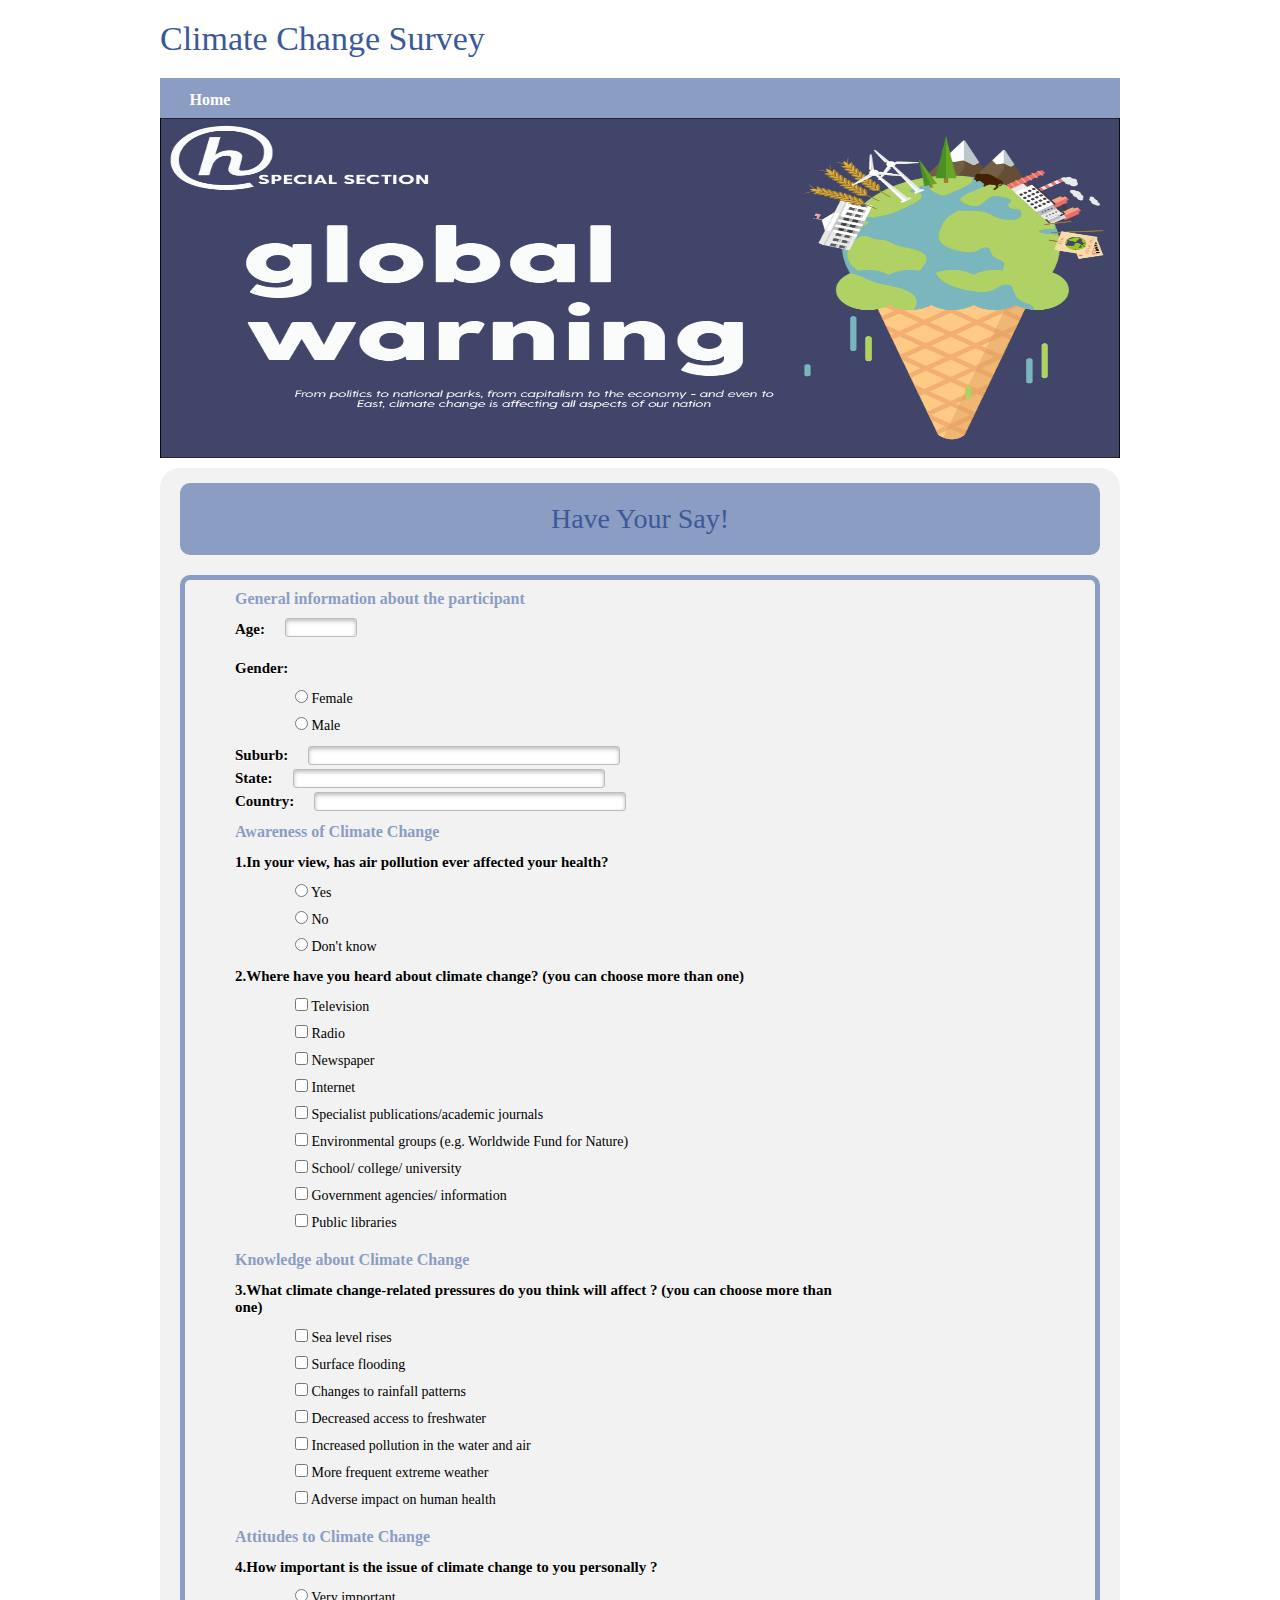
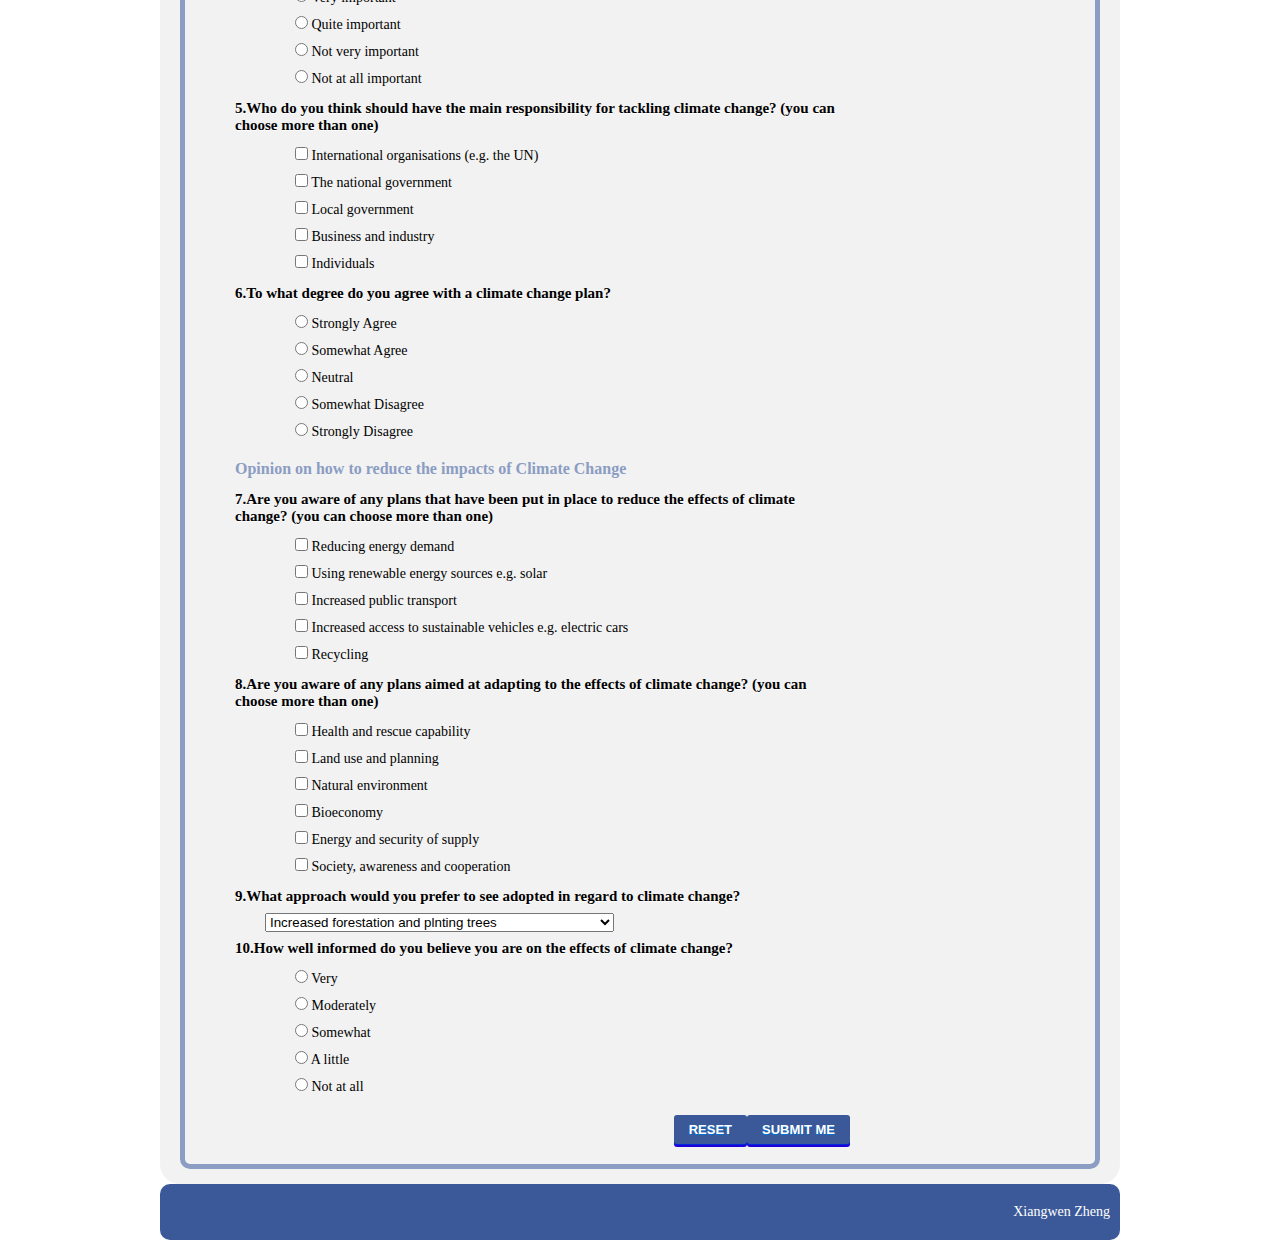
==== index.html @ 6d7d960d "Rename homepage.html to index.html" ====
<!DOCTYPE html>
<html>
<head>
	<title>Climate Change</title>
	<link rel="stylesheet" href="css/reset.css" />
	<link rel="stylesheet" href="css/style_ans.css" />
	<link rel="stylesheet" href="css/survey_ans.css" />
	<script src="js/survey.js"></script>
	
</head>
<body>
	<header>
		<h1>Climate Change Survey</h1>
	</header>
	<nav>
		<ul>
			<li ><a href="homepage.html">Home</a></li>
		</ul>
	</nav>
	
	<div class="imageGreen">
    	<img src="images/3.png" width = "960px" height = "340px">
	</div>
	<div id="content">
		<article class="voice">
			<header>
				<h2>Have Your Say!</h2>
			</header>
			
			<!-- SURVEY -->
			<div class="survey">
				<form  action="response.html" onload="validate()" name="myForm">
					<!-- General information about the participant -->
					<fieldset class="form-inner">	
						<legend>General information about the participant</legend>
						<label for="age" class="question">Age:</label>
						<input type="number" min="0" class="inputSmall" name="age"  required="" />	
						
						<label for="gender" class="question">Gender:</label>
						<ol>
							<li>
								<input type="radio"   value="Female" name="gender" onclick="gender_function(this.value)" required/>
								<label class="gender" for="female">Female</label>
							</li>
							<li>
								<input type="radio"   value="Male" name="gender" onclick="gender_function(this.value)" required/>
								<label class="gender" for="male">Male</label>
							</li>
						</ol>
						
						
						<label for="suburb" class="question">Suburb:</label>
						<input type="text" class="input" name="suburb" required="" />
							
						<label for="state" class="question">State:</label>
						<input type="text" class="input" name="state" required="" />
						
						<label for="country" class="question">Country:</label>
						<input type="text" class="input" name="country" required="" />
						
					</fieldset>
					
					<!-- Awareness of Climate Change -->
					<fieldset class="form-inner">
						
						<legend>Awareness of Climate Change</legend>
							
						<label for="awareness_air_pollution" class="question">1.In your view, has air pollution ever affected your health? </label><!-- //The questions have been adapted from Section 1 Question 2 by University of Bath Lorraine Whitmarsh  -->
						<ol>
							<li>
								<input type="radio" value="yes" name="awareness_air_pollution" onclick="q1_function(this.value)" required/>
								<label class="usage" for="yes">Yes</label>
							</li>
							<li>
								<input type="radio" value="no" name="awareness_air_pollution" onclick="q1_function(this.value)" required/>
								<label class="usage" for="no">No</label>
							</li>
							<li>
								<input type="radio" value="don't_know" name="awareness_air_pollution" onclick="q1_function(this.value)" required>
								<label class="usage" for="don't_know">Don't know</label>
							</li>
						</ol>
						
						<label for="where" class="question">2.Where have you heard about climate change? (you can choose more than one)</label><!-- //The questions have been adapted from Section 2 Question 11 by University of Bath Lorraine Whitmarsh  -->
						<ol>
							<li>
								<input type="checkbox" id="q2_a1" name="where" value="Television"  onclick="q2_function(this.value)"/>
								<label class="where" for="q2_a1">Television</label>
							</li>
							<li>
								<input type="checkbox" id="q2_a2" name="where"  value="Radio"  onclick="q2_function(this.value)"/>
								<label class="where" for="q2_a2">Radio</label>
							</li>
							<li>
								<input type="checkbox" id="q2_a3" name="where"  value="Newspaper"  onclick="q2_function(this.value)"/>
								<label class="where" for="q2_a3">Newspaper</label>
							</li>
							<li>
								<input type="checkbox" id="q2_a4" name="where"  value="Internet"  onclick="q2_function(this.value)"/>
								<label class="where" for="q2_a4">Internet</label>
							</li>
							<li>
								<input type="checkbox" id="q2_a5"  name="where" value="Specialist publications/academic journals"  onclick="q2_function(this.value)"/>
								<label class="where" for="q2_a5">Specialist publications/academic journals</label>
							</li>
							<li>
								<input type="checkbox" id="q2_a6" name="where" value="Environmental groups (e.g. Worldwide Fund for Nature)"  onclick="q2_function(this.value)"/>
								<label class="where" for="q2_a6">Environmental groups (e.g. Worldwide Fund for Nature)</label>
							</li>
							<li>
								<input type="checkbox" id="q2_a7" name="where" value="School/ college/ university"  onclick="q2_function(this.value)"/>
								<label class="where" for="q2_a7">School/ college/ university</label>
							</li>
							<li>
								<input type="checkbox" id="q2_a8" name="where" value="Government agencies/ information"  onclick="q2_function(this.value)"/>
								<label class="where" for="q2_a8">Government agencies/ information</label>
							</li>
							<li>
								<input type="checkbox" id="q2_a9" name="where" value="Public libraries"  onclick="q2_function(this.value)">
								<label class="whyere" for="q2_a9">Public libraries</label>
							</li>
						</ol>
					</fieldset>
					
					<!-- Reasons -->
					<fieldset class="form-inner">
						<legend>Knowledge about Climate Change</legend>
						
						<label for="what" class="question">3.What climate change-related pressures do you think will affect ? (you can choose more than one)</label>
						<ol>
							<li>
								<input type="checkbox" id="q3_a1" name="what" value="Sea level rises" onclick="q3_function(this.value)"/>
								<label class="what" for="q3_a1">Sea level rises</label>
							</li>
							<li>
								<input type="checkbox" id="q3_a2" name="what" value="Surface flooding" onclick="q3_function(this.value)"/>
								<label class="what" for="q3_a2">Surface flooding</label>
							</li>
							<li>
								<input type="checkbox" id="q3_a3" name="what" value="Changes to rainfall patterns" onclick="q3_function(this.value)"/>
								<label class="what" for="q3_a3">Changes to rainfall patterns</label>
							</li>
							<li>
								<input type="checkbox" id="q3_a4" name="what" value="Decreased access to freshwater" onclick="q3_function(this.value)"/>
								<label class="what" for="q3_a4">Decreased access to freshwater</label>
							</li>
							<li>
								<input type="checkbox" id="q3_a5" name="what" value="Increased pollution in the water and air" onclick="q3_function(this.value)"/>
								<label class="what" for="q3_a5">Increased pollution in the water and air</label>
							</li>
							<li>
								<input type="checkbox" id="q3_a6" name="what" value="More frequent extreme weather" onclick="q3_function(this.value)"/>
								<label class="what" for="q3_a6">More frequent extreme weather</label>
							</li>
							<li>
								<input type="checkbox" id="q3_a7" name="what" value="Adverse impact on human health" onclick="q3_function(this.value)"/>
								<label class="what" for="q3_a7">Adverse impact on human health</label>
							</li>
						</ol>
						
					</fieldset>
					
					<!-- Attitudes -->
					<fieldset class="form-inner">
					
						<legend>Attitudes to Climate Change</legend>
						
						<label for="how" class="question">4.How important is the issue of climate change to you personally ?</label><!-- //The questions have been adapted from Section 2 Question 13 by University of Bath Lorraine Whitmarsh  -->
						<ol>
							<li>
								<input type="radio" class="q4_a1" name="how"  value="Very important" onclick="q4_function(this.value)" required/>
								<label class="how" for="q4_a1">Very important</label>
							</li>
							<li>
								<input type="radio" class="q4_a2" name="how" value="Quite important" onclick="q4_function(this.value)" required/>
								<label class="how" for="q4_a2">Quite important</label>
							</li>
							<li>
								<input type="radio" class="q4_a3" name="how" value="Not very important" onclick="q4_function(this.value)" required/>
								<label class="how" for="q4_a3">Not very important</label>
							</li>
							<li>
								<input type="radio" class="q4_a4" name="how" value="Not at all important" onclick="q4_function(this.value)" required/>
								<label class="how" for="q4_a4">Not at all important</label>
							</li>
						</ol>
						
						<label for="who" class="question">5.Who do you think should have the main responsibility for tackling climate change? (you can choose more than one)</label><!-- //The questions have been adapted from Section 2 Question 23 by University of Bath Lorraine Whitmarsh  -->
						<ol>
							<li>
								<input type="checkbox" id="q5_a1" name="who" value="International organisations (e.g. the UN)" onclick="q5_function(this.value)" />
								<label class="who" for="q5_a1"> International organisations (e.g. the UN) </label>
							</li>
							<li>
								<input type="checkbox" id="q5_a2" name="who" value="The national government" onclick="q5_function(this.value)" />
								<label class="who" for="q5_a2"> The national government </label>
							</li>
							<li>
								<input type="checkbox" id="q5_a3" name="who" value="Local government" onclick="q5_function(this.value)"/>
								<label class="who" for="q5_a3"> Local government</label>
							</li>
							<li>
								<input type="checkbox" id="q5_a4" name="who" value="Business and industry" onclick="q5_function(this.value)"/>
								<label class="who" for="q5_a4"> Business and industry </label>
							</li>
							<li>
								<input type="checkbox" id="q5_a5" name="who" value="Individuals" onclick="q5_function(this.value)"/>
								<label class="who" for="q5_a5">Individuals</label>
							</li>
						</ol>
						
						<label for="to_what" class="question">6.To what degree do you agree with a climate change plan?</label>
						<ol>
							<li>
								<input type="radio" class="q6_a1" name="to_what"  value="Strongly Agree" onclick="q6_function(this.value)" required />
								<label class="to_what" for="q6_a1">Strongly Agree </label>
							</li>
							<li>
								<input type="radio" class="q6_a2" name="to_what" value="Somewhat Agree" onclick="q6_function(this.value)" required/>
								<label class="to_what" for="q6_a2">Somewhat Agree </label>
							</li>
							<li>
								<input type="radio" class="q6_a3" name="to_what" value="Neutral" onclick="q6_function(this.value)" required/>
								<label class="to_what" for="q6_a3">Neutral</label>
							</li>
							<li>
								<input type="radio" class="q6_a4" name="to_what" value="Somewhat Disagree" onclick="q6_function(this.value)" required/>
								<label class="to_what" for="q6_a4">Somewhat Disagree</label>
							</li>
							<li>
								<input type="radio" class="q6_a5" name="to_what" value="Strongly Disagree" onclick="q6_function(this.value)" required/>
								<label class="to_what" for="q6_a5">Strongly Disagree</label>
							</li>
						</ol>
						
					</fieldset>
					<!-- Attitudes -->
					<fieldset class="form-inner">
					
						<legend>Opinion on how to reduce the impacts of Climate Change</legend>
						
						<label for="are_aware_put" class="question">7.Are you aware of any plans that have been put in place to reduce the effects of climate change? (you can choose more than one)</label>
						<ol>
							<li>
								<input type="checkbox" id="q7_a1" name="are_aware_put" value="Reducing energy demand" onclick="q7_function(this.value)"/>
								<label class="are_aware_put" for="q7_a1">Reducing energy demand</label>
							</li>
							<li>
								<input type="checkbox" id="q7_a2" name="are_aware_put" value="Using renewable energy sources e.g. solar" onclick="q7_function(this.value)"/>
								<label class="are_aware_put" for="q7_a2">Using renewable energy sources e.g. solar</label>
							</li>
							<li>
								<input type="checkbox" id="q7_a3" name="are_aware_put" value="Increased public transport" onclick="q7_function(this.value)"/>
								<label class="are_aware_put" for="q7_a3">Increased public transport</label>
							</li>
							<li>
								<input type="checkbox" id="q7_a4" name="are_aware_put" value="Increased access to sustainable vehicles e.g. electric cars" onclick="q7_function(this.value)"/>
								<label class="are_aware_put" for="q7_a4">Increased access to sustainable vehicles e.g. electric cars</label>
							</li>
							<li>
								<input type="checkbox" id="q7_a5" name="are_aware_put" value="Recycling" onclick="q7_function(this.value)"/>
								<label class="are_aware_put" for="q7_a5">Recycling</label>
							</li>
						</ol>
						
						<label for="are_aware_aimed" class="question">8.Are you aware of any plans aimed at adapting to the effects of climate change? (you can choose more than one)</label>
						<ol>
							<li>
								<input type="checkbox" id="q8_a1" name="are_aware_aimed" value="Health and rescue capability" onclick="q8_function(this.value)"/>
								<label class="are_aware_aimed" for="q8_a1">Health and rescue capability</label>
							</li>
							<li>
								<input type="checkbox" id="q8_a2" name="are_aware_aimed" value="Land use and planning" onclick="q8_function(this.value)"/>
								<label class="are_aware_aimed" for="q8_a2">Land use and planning</label>
							</li>
							<li>
								<input type="checkbox" id="q8_a3" name="are_aware_aimed" value="Natural environment" onclick="q8_function(this.value)"/>
								<label class="are_aware_aimed" for="q8_a3">Natural environment</label>
							</li>
							<li>
								<input type="checkbox" id="q8_a4" name="are_aware_aimed" value="Bioeconomy" onclick="q8_function(this.value)"/>
								<label class="are_aware_aimed" for="q8_a4">Bioeconomy</label>
							</li>
							<li>
								<input type="checkbox" id="q8_a5" name="are_aware_aimed" value="Energy and security of supply" onclick="q8_function(this.value)"/>
								<label class="are_aware_aimed" for="q8_a5">Energy and security of supply</label>
							</li>
							<li>
								<input type="checkbox" id="q8_a6" name="are_aware_aimed" value="Society, awareness and cooperation" onclick="q8_function(this.value)"/>
								<label class="are_aware_aimed" for="q8_a6">Society, awareness and cooperation</label>
							</li>
						</ol>
						
						<label for="what_approach" class="question">9.What approach would you prefer to see adopted in regard to climate change?</label>
						<ol>
							<select name="what_approach" >
							  <option value="Increased forestation and plnting trees">Increased forestation and plnting trees</option>
							  <option value="Reducing carbon emission through behavioural change">Reducing carbon emission through behavioural change</option>
							  
						</select>
						</ol>
						
						<label for="how_well" class="question">10.How well informed do you believe you are on the effects of climate change?</label>
						<ol>
							<li>
								<input type="radio" class="q10_a1" name="how_well" value="Very" onclick="q10_function(this.value)" required/>
								<label class="how_well" for="q10_a1">Very</label>
							</li>
							<li>
								<input type="radio" class="q10_a2" name="how_well" value="Moderately" onclick="q10_function(this.value)" required/>
								<label class="how_well" for="q10_a2">Moderately</label>
							</li>
							<li>
								<input type="radio" class="q10_a3" name="how_well" value="Somewhat" onclick="q10_function(this.value)" required/>
								<label class="how_well" for="q10_a3">Somewhat</label>
							</li>
							<li>
								<input type="radio" class="q10_a4" name="how_well" value="A little" onclick="q10_function(this.value)" required/>
								<label class="how_well" for="q10_a4">A little </label>
							</li>
							<li>
								<input type="radio" class="q10_a5" name="how_well" value="Not at all" onclick="q10_function(this.value)" required/>
								<label class="how_well" for="q10_a5">Not at all </label>
							</li>
						</ol>
						<input  type="submit" class="button" value="Submit Me" onclick="validate()" /><input type="reset" class="button" value="Reset" />
					</fieldset>
					
				</form>
			</div>
			<!-- end SURVEY -->
		</article>
	</div>

	<footer>
		<p>Xiangwen Zheng</p>
	</footer>
</body>
</html>
---- css/style_ans.css ----
* 
{
	margin: 0;
	padding: 0;
}




header, footer, section, aside, nav, article 
{
	display: block;
}

body 
{
	margin: 0 auto;
	width: 960px;
	font: 14px "Tahoma";
	background: #FFF;
}

h1 
{
	font-size: 34px;
	padding: 20px 0;
	color: #3b5998;
	}

h2 
{
	font-size: 28px;
	padding: 20px 0;
}

h3 
{
	font-size: 18px;
	padding: 10px 0;
}

p 
{
	padding-bottom: 20px;
}

nav 
{
	position: absolute;
	width: 960px;
	background-color: #8b9dc3;
}

nav ul 
{
	margin: 0 auto;
	width: 960px;
	list-style: none;
}

nav ul li
{
	float: left;
}
		
nav ul li a 
{
	display: block;
	margin-right: 20px;
	width: 100px;
	font-size: 16px;
	font-weight: bold;
	line-height: 44px;
	text-align: center;
	text-decoration: none;
	color: #FFF;
}
			
nav ul li a:hover 
{
	color: #3b5998;
}

img {
    max-width: 100%;
    max-height: 100%;
}
		
.imageGreen
{
	position: relative;
	float: left;
	margin-top: 40px;
	width: 960px;
	height: 340px;
	border-bottom-left-radius: 20px;
	border-bottom-right-radius: 20px;
}

#content {
	float: right; 
	width: 920px; 
	margin:10px 0px 0px 0px; 
	padding:5px 20px 5px 20px;
	background-color: #F2F2F2;
	
	-moz-border-radius: 20px;
	-webkit-border-radius: 20px;
}

article 
{
	clear:both;
}

.voice h2 
{
	color: #3b5998;
	background-color: #8b9dc3;
	text-align: center;
	margin-top: 10px;
	-moz-border-radius: 10px;
	-webkit-border-radius: 10px;
}

.survey 
{
	padding: 10px;
	margin-top: 20px;
	margin-bottom: 10px;
	border: 5px #8b9dc3 solid;
	-moz-border-radius: 10px;
	-webkit-border-radius: 10px;
}
	

footer 
{
	clear: both;
	background: #3B5998;
	width: 960px;
	color: #FFF;
	margin-top: 10px;
	margin-bottom: 10px;
	padding-top: 20px;
	
	-moz-border-radius: 10px;
	-webkit-border-radius: 10px;
}

footer p
{
	text-align: right;
	padding-right: 10px;
}
---- css/survey_ans.css ----
fieldset
{
    margin: 0px 10px;
    padding: 10px 30px;
    width: 615px;
}

input.input
{
    font: 15px Tahamo; 
    padding:0 5px;
    margin: 2px 0 2px 20px;
    border: 1px solid #B9BDC1; 
    width: 300px; 
    color: #797979;
    
    -moz-box-shadow: 0 2px 4px #BBB inset;
    -webkit-box-shadow: 0 2px 4px #BBB inset;
    box-shadow: 0 2px 4px #BBB inset;
    
    -moz-border-radius: 3px;
    -webkit-border-radius: 3px;
    border-radius: 3px;    
}

input.inputSmall
{
    font: 15px Arial; 
    padding:0 5px;
    margin: 0 20px 20px;
    border: 1px solid #b9bdc1; 
    width: 60px; 
    color: #797979;
    float: left;
	
    -moz-box-shadow: 0 2px 4px #bbb inset;
    -webkit-box-shadow: 0 2px 4px #bbb inset;
    box-shadow: 0 2px 4px #bbb inset;
    
    -moz-border-radius: 3px;
    -webkit-border-radius: 3px;
    border-radius: 3px;    
}

input.input:focus, input.inputSmall:focus
{
    background-color: #E7E8E7;
    outline: 0;
}

input.button
{
    float: right;
    margin: 10px 0 0 0;
    padding: 7px 15px;
    cursor: pointer;   
    color: #fff;
    font: bold 13px Tahoma, Verdana, Arial;
    text-transform: uppercase;
    border: 0;  
   
    background-color: #3b5998;

    -moz-border-radius: 3px;
    -webkit-border-radius: 3px;
    border-radius: 3px;
    
    text-shadow: 0 1px 0 #0073D8;  
    -moz-box-shadow: 0 1px 0 #0029D8, 0 3px 0 #1D00D8;
    -webkit-box-shadow: 0 1px 0 #0029D8, 0 3px 0 #1D00D8;
    box-shadow: 0 1px 0 #0029D8, 0 3px 0 #1D00D8;
}

input.button:hover
{
    background-color: #dfe3ee;
    background-image: -moz-linear-gradient(#1D00D8, #0029D8);
    background-image: -webkit-gradient(linear, left top, left bottom, from(#1D00D8), to(#0029D8));      
    background-image: -webkit-linear-gradient(#1D00D8, #0029D8);     
}

legend {
	color: #8b9dc3;
	font-size: 16px;
	font-weight: bold;
}


ol, ol li {
	clear: both;
	
	padding: 5px 30px;
}

label.question
{
	clear: both;
	display: block;
    float: left;
	font: bold 15px Tahoma; 
    text-shadow: 0 1px 0 #FFF;
	margin: 3px 0;
}
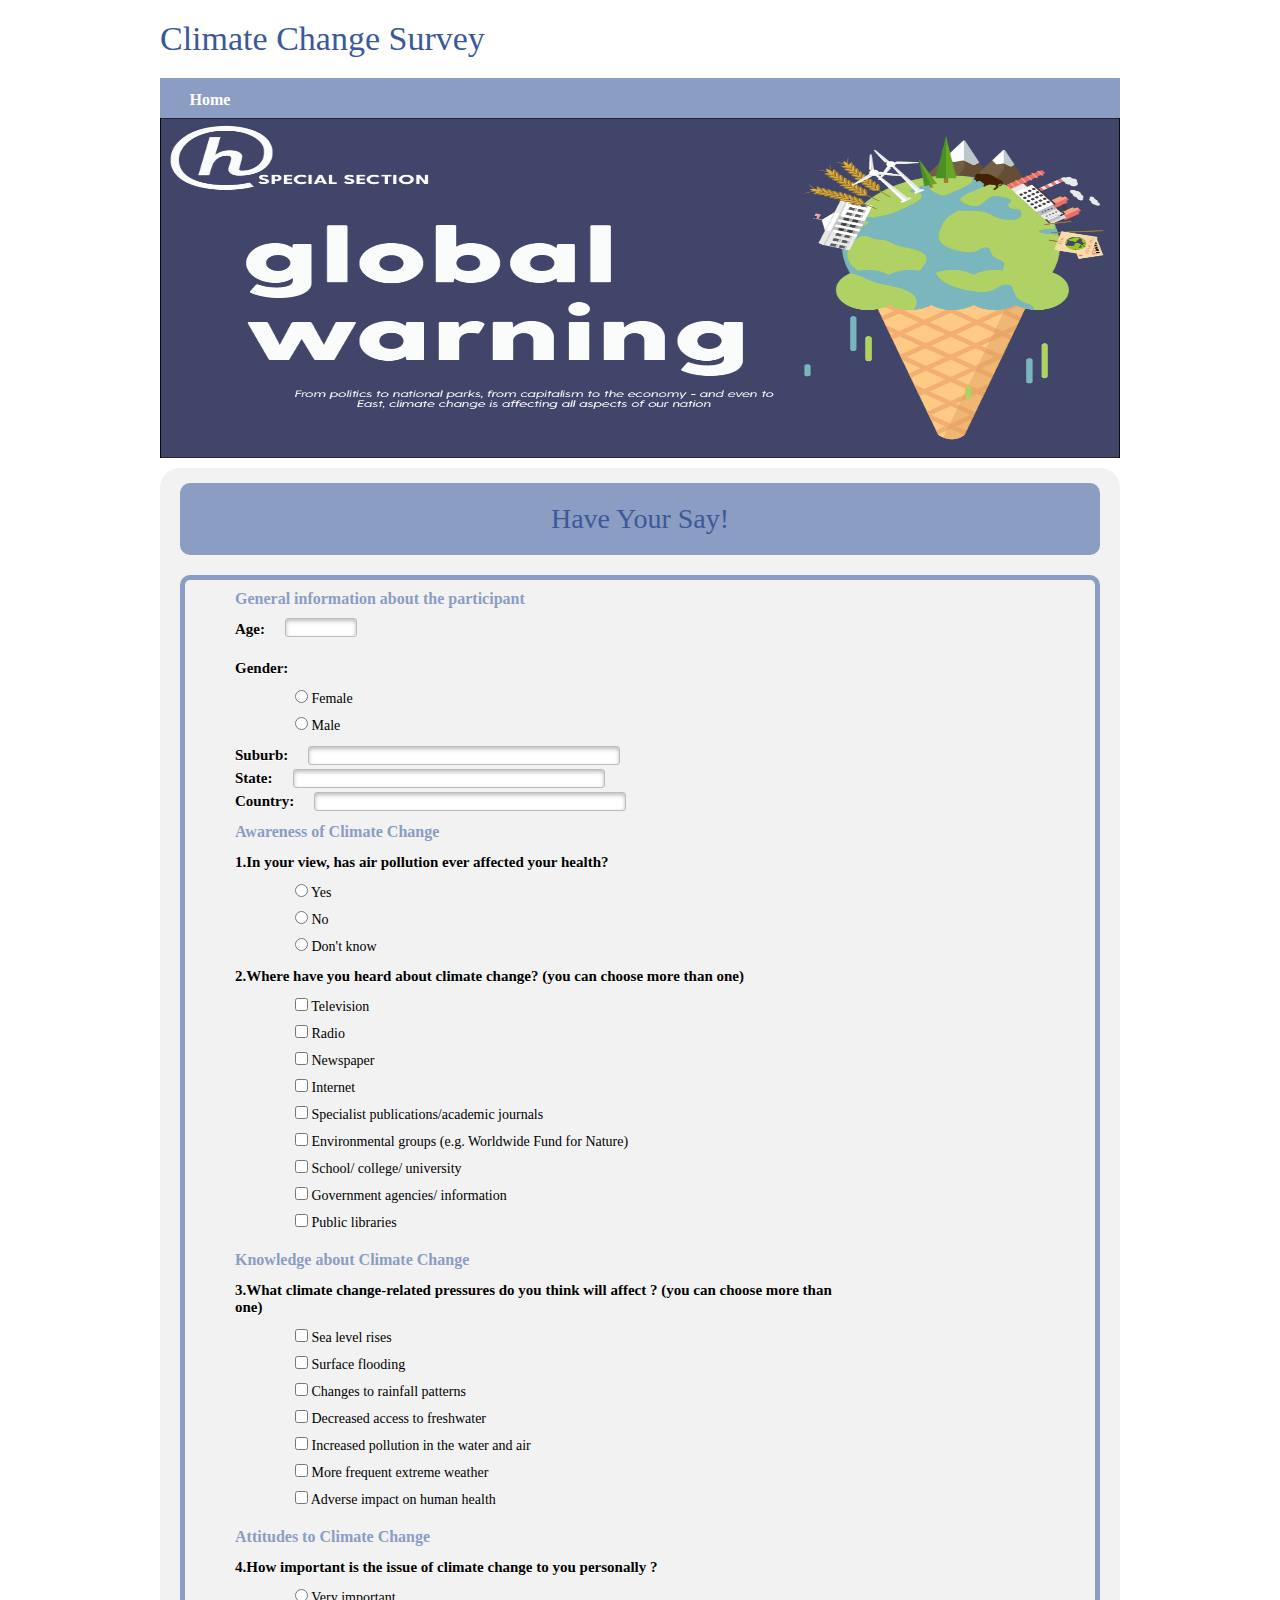
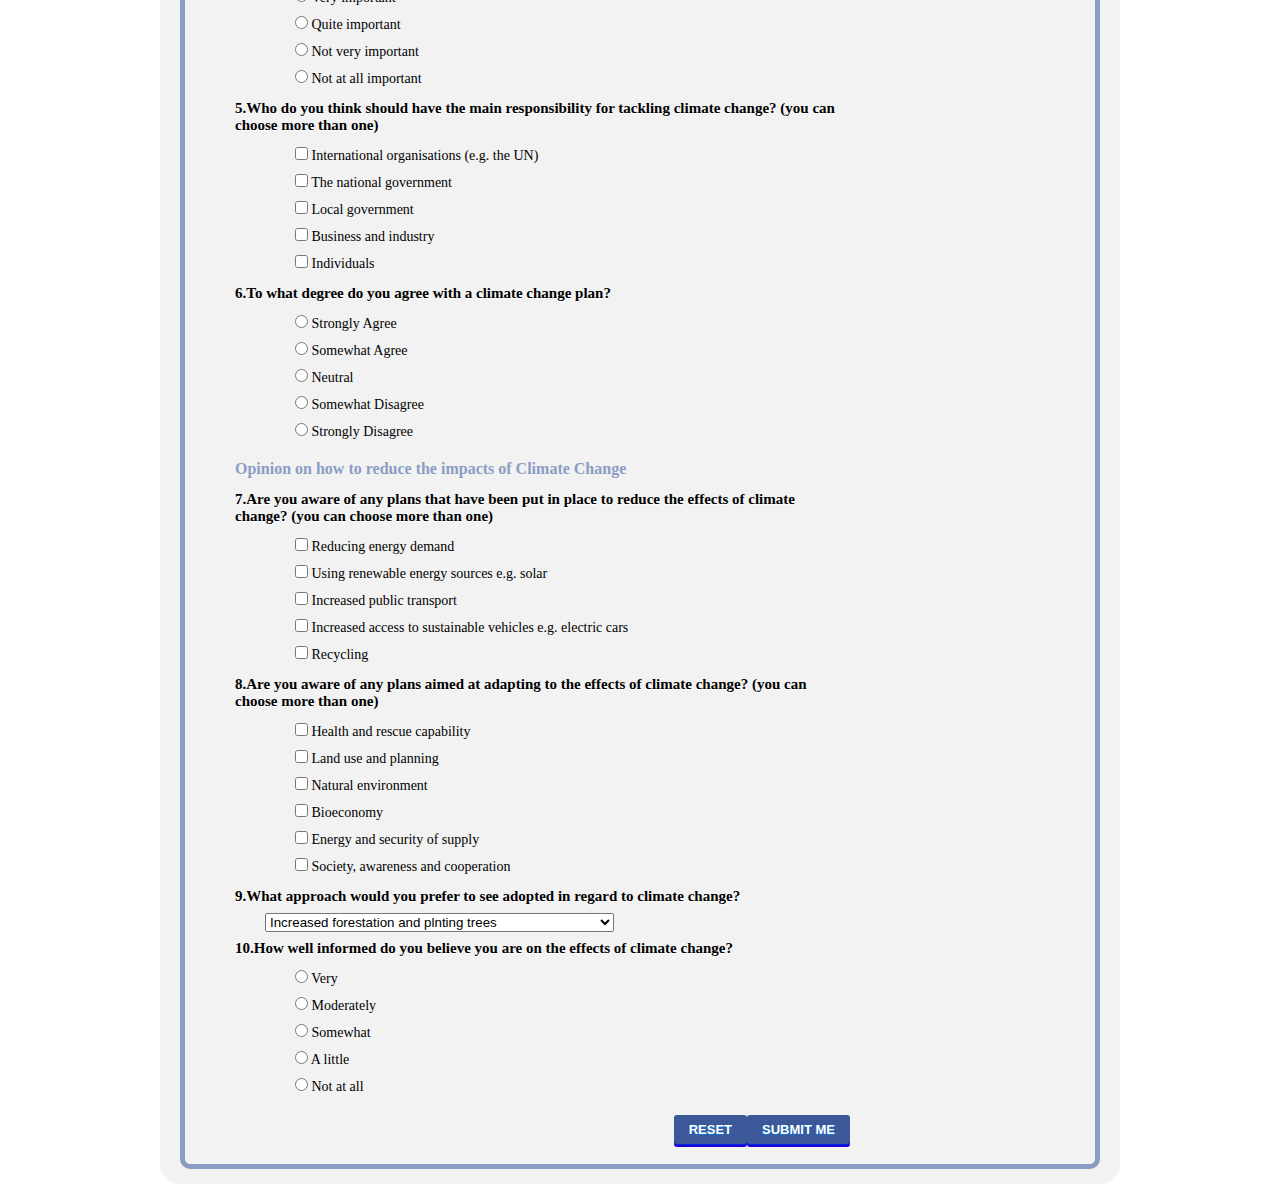
==== commit b3c5d517: "Update index.html" ====
--- a/index.html
+++ b/index.html
@@ -332,8 +332,5 @@
 		</article>
 	</div>
 
-	<footer>
-		<p>Xiangwen Zheng</p>
-	</footer>
 </body>
 </html>
